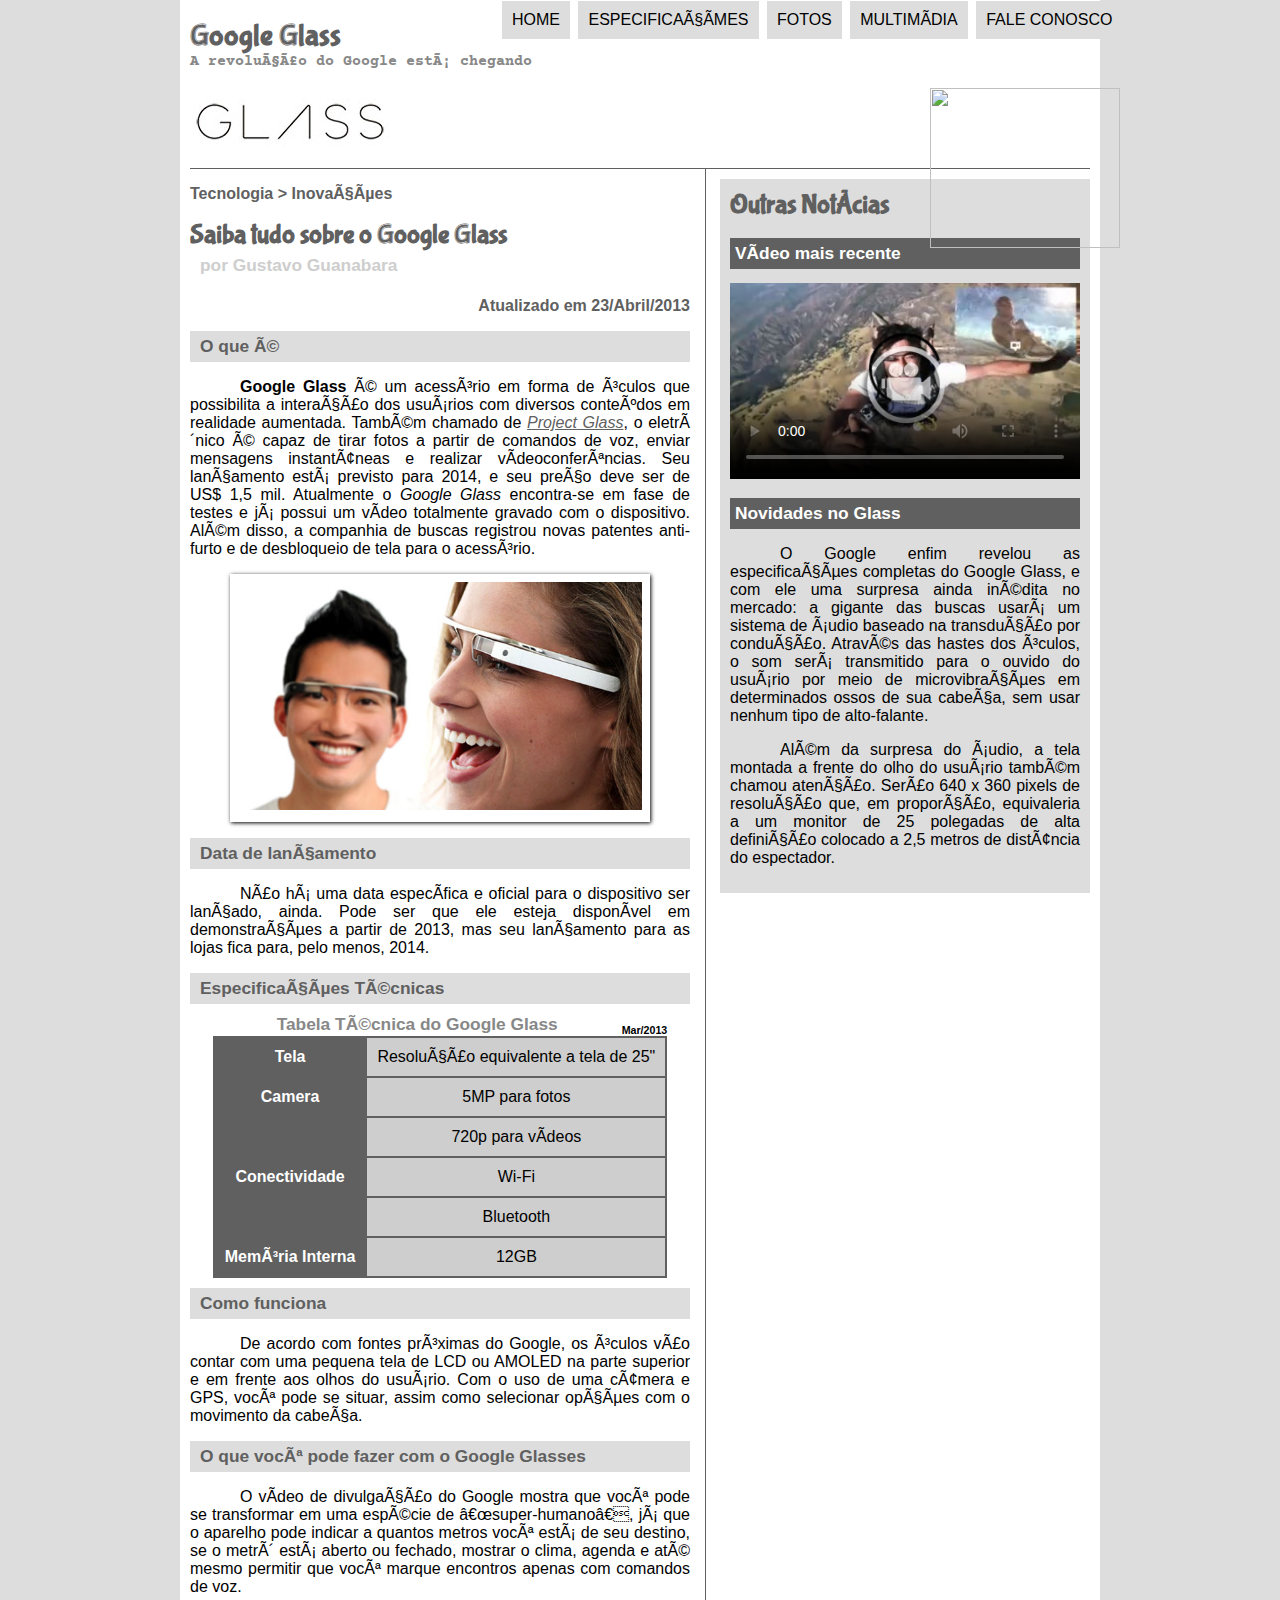
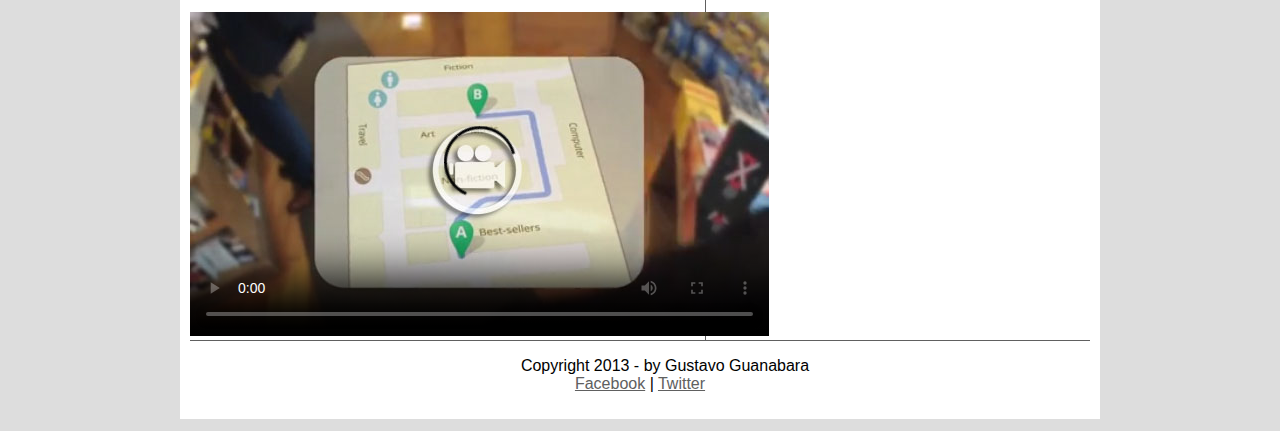
==== index.html @ 270ca012 "Primeiro commit" ====
<!DOCTYPE html>
<html lang="pt-br">
<head>
	<meta charset="UFT-8"/>
	<link rel="stylesheet" type="text/css" href="_css/estilo.css"/>
	<title>Home</title>
</head>
<script src="_javascript/funcoes.js"></script>
<body>
<div id="interface">

	<header id="cabecalho">
		<hgroup>
				<h1>Google Glass</h1>
			<h2>A revolução do Google está chegando</h2>
		</hgroup>

		<img id="icone" src="_imagens/glass-oculos-preto-peq.png">
		<nav id="menu">
			<h1>Menu Principal</h1>
			<ul>
				<li onmousemove="mudaFoto('_imagens/home.png')" onmouseout="mudaFoto('_imagens/glass-oculos-preto-peq.png')"><a href= "index.html">Home</a></li>
				<li onmousemove="mudaFoto('_imagens/especificacoes.png')" onmouseout="mudaFoto ('_imagens/glass-oculos-preto-peq.png')"><a href= "specs.html">Especificações</a></li>
				<li onmousemove="mudaFoto('_imagens/fotos.png')" onmouseout="mudaFoto ('_imagens/glass-oculos-preto-peq.png')"><a href= "fotos.html">Fotos</a></li>
				<li onmousemove="mudaFoto('_imagens/multimidia.png')" onmouseout="mudaFoto ('_imagens/glass-oculos-preto-peq.png')"><a href= "multimidia.html">Multimídia</a></li>
				<li onmousemove="mudaFoto('_imagens/contato.png')" onmouseout="mudaFoto ('_imagens/glass-oculos-preto-peq.png')"><a href= "fale-conosco.html">Fale conosco</a></li>
			</ul>
		</nav>
	</header>

	<section id="corpo"> 
		<article id="noticia-principal">
			
			<header id="cabecalho-artigo">
			<hgroup>
				<h3>Tecnologia > Inovações</h3>
				<h1>Saiba tudo sobre o Google Glass</h1>
				<h2>por Gustavo Guanabara</h2>
				<h3 class="direita">Atualizado em 23/Abril/2013</h3>
			</hgroup>
			</header>

			<h2>O que é</h2>
			<p> <span style="font-weight: 900;">Google Glass</span> é um acessório em forma de óculos que possibilita a interação dos usuários com diversos conteúdos em realidade aumentada. Também chamado de <i><a href= "https://pt.wikipedia.org/wiki/Project_Glass" target="_blank">Project Glass</a></i>, o eletrônico é capaz de tirar fotos a partir de comandos de voz, enviar mensagens instantâneas e realizar vídeoconferências. Seu lançamento está previsto para 2014, e seu preço deve ser de US$ 1,5 mil. Atualmente o <em>Google Glass</em> encontra-se em fase de testes e já possui um vídeo totalmente gravado com o dispositivo. Além disso, a companhia de buscas registrou novas patentes anti-furto e de desbloqueio de tela para o acessório.</p>

			<figure class="foto-legenda">
				<img src="_imagens/glass-quadro-homem-mulher.jpg"/>
				<figcaption>
					<p>Uma nova maneira de ver o mundo</p>
				</figcaption>
			</figure>

			<h2>Data de lançamento</h2>
			<p>Não há uma data específica e oficial para o dispositivo ser lançado, ainda. Pode ser que ele esteja disponível em demonstrações a partir de 2013, mas seu lançamento para as lojas fica para, pelo menos, 2014.</p>

			<h2>Especificações Técnicas</h2>

			<table id="tabelaspec">
				<caption>Tabela Técnica do Google Glass <span>Mar/2013</span></caption>
			
				<tr><td class="ce">Tela</td><td class="cd">Resolução equivalente a tela de 25"</td></tr>
				<tr><td rowspan="2" class="ce">Camera</td><td class="cd">5MP para fotos</td></tr>
				<tr><td class="cd">720p para vídeos</td></tr>
				<tr><td rowspan="2" class="ce">Conectividade</td><td class="cd">Wi-Fi</td></tr>
				<tr><td class="cd">Bluetooth</td></tr>
				<tr><td class="ce">Memória Interna</td><td class="cd">12GB</td></tr>
			</table>

			<h2>Como funciona</h2>
			<p>De acordo com fontes próximas do Google, os óculos vão contar com uma pequena tela de LCD ou AMOLED na parte superior e em frente aos olhos do usuário. Com o uso de uma câmera e GPS, você pode se situar, assim como selecionar opções com o movimento da cabeça.</p>

			<h2>O que você pode fazer com o Google Glasses</h2>
			<p>O vídeo de divulgação do Google mostra que você pode se transformar em uma espécie de “super-<wbr/>humano”, já que o aparelho pode indicar a quantos metros você está de seu destino, se o metrô está aberto ou fechado, mostrar o clima, agenda e até mesmo permitir que você marque encontros apenas com comandos de voz.</p>

			<video id="video1" controls poster="_imagens/video-mini01.jpg">
				<source src="_media/one-day.mp4"/>
			</video>

		</article>
	</section>

	<aside id="lateral">
		<h1>Outras Notícias</h1>
		<h2>Vídeo mais recente</h2>

		<video id=video2 controls poster="_imagens/video-mini02.jpg">
			<source src="_media/how-it-feels.mp4"/>
		</video>

		<h2>Novidades no Glass</h2>
		<p>O Google enfim revelou as especificações completas do Google Glass, e com ele uma surpresa ainda inédita no mercado: a gigante das buscas usará um sistema de áudio baseado na transdução por condução. Através das hastes dos óculos, o som será transmitido para o ouvido do usuário por meio de microvibrações em determinados ossos de sua cabeça, sem usar nenhum tipo de alto-falante.</p>

		<p>Além da surpresa do áudio, a tela montada a frente do olho do usuário também chamou atenção. Serão 640 x 360 pixels de resolução que, em proporção, equivaleria a um monitor de 25 polegadas de alta definição colocado a 2,5 metros de distância do espectador.</p>
	</aside>

	<footer id="rodape">
		<p>Copyright 2013 - by Gustavo Guanabara <br/>
		<a href="http://facebook.com" target="_blank">Facebook</a> | <a href="http://twitter.com" target="_blank">Twitter</a></p>
	</footer>
</div>
</body>
</html>
---- _css/estilo.css ----
@charset "UTF-8";
@import url('https://fonts.googleapis.com/css?family=Courier+Prime&display=swap');
@font-face {
	font-family: 'FonteLogo';
	src: url("../_fonts/bubblegum-sans-regular.otf");
}
body {
	font-family: Arial, sans-serif;
	background-color: #dddddd;
	color: rgba(0,0,0,1);
}

div#interface {
	width: 900px;
	background-color: white;
	margin: -20px auto 0px auto;
	box-shadow: 0px 0px 10px rgba (0,0,0,0.5);
	padding: 10px 10px 10px 10px;

}

a {
	color:#606060;
	text-decoration: underline;
}

p {
	text-align: justify;
	text-indent: 50px;
}

header#cabecalho img#icone {
	display: block;
	height: 160px;
	width: 190px;
	position: relative;
	left:740px; 
	top:5px;
}

header#cabecalho {
	border-bottom: 1px #606060 solid;
	height: 150px;
	background: url("../_imagens/glass-logo-peq.jpg") no-repeat 0px 80px;
}

header#cabecalho h1 {
	font-family: FonteLogo, sans-serif;
	font-size: 30px;
	color: #606060;
	text-shadow: 1px 1px 1px rgba (0,0,0,0.6);
	padding: 0px;
	margin-bottom: 0px; 
}

header#cabecalho h2 {
	font-family: 'Courier Prime', monospace;
	font-size: 15px;
	color: #888888;
	padding: 0px;
	margin-top: 0px; 
}

/*Formatação de imagens com classe foto-legenda */
figure.foto-legenda {
	position: relative;
	border: 8px solid white;
	box-shadow: 1px 1px 4px black;
}
figure.foto-legenda img {
	width: 100%;
	height: 100%;
}

figure.foto-legenda figcaption{
	opacity: 0;
	position: absolute;
	top:0px;
	background-color: rgba(0,0,0,0.4);
	color: white;
	width: 100%;
	height: 100%;
	padding: 10px;
	box-sizing: border-box;
	transition: opacity 1s;
}
figure.foto-legenda:hover figcaption {
	opacity: 1;
}

/* Menu */
nav#menu {
	display: block;
}

nav#menu ul{
	list-style: none;
	text-transform: uppercase;
	position: relative;
	top: -260px;
	left: 270px;
}

nav#menu li {
	display: inline-block;
	background-color: #dddddd;
	padding: 10px;
	margin: 2px;
	transition: background-color 1s;
}

nav#menu li:hover {
	background-color: #606060;
}

nav#menu h1 {
	display: none;
}

nav#menu a {
	color: #000000;
	text-decoration: none;
}

nav#menu a:hover {
	color: #ffffff;
	text-decoration: underline;
}

section#corpo {
	display: block;
	width: 500px;
	float: left;
	border-right: 1px solid #606060;
	padding-right: 15px; 
}

article#noticia-principal h2 {
	font-size: 13pt;
	color: #606060;
	background-color: #dddddd;
	padding: 5px 0px 5px 10px;
	margin: 10px 0px 10px 0px;
}

header#cabecalho-artigo h1{
	font-family: 'FonteLogo', sans-serif;
	font-size: 20pt;
	margin: 0px;
	color:#606060;
}

header#cabecalho-artigo h2{
	font-size: 13pt;
	color: #cecece;
	background-color: #ffffff;
	margin-top: 0px;
}

header#cabecalho-artigo h3{
	font-size: 12pt;
	color:#606060;
}

.direita{
	text-align: right;
}

aside#lateral {
	display: block;
	width: 350px;
	float: right;
	background-color: #dddddd;
	padding: 10px;
	margin-top: 10px;
	box-shadow: 2px 2px 2px rgba (0,0,0,0.5);
}

aside#lateral h1 {
	font-family: 'FonteLogo', sans-serif;
	font-size: 20pt;
	color: #606060;
	margin-top: 0px;
}

aside#lateral h2 {
	color:#ffffff;
	background-color: #606060;
	font-size: 13pt;
	padding: 5px;
}

footer#rodape {
	clear: both;
	border-top: 1px solid #606060;
}

footer#rodape p {
	text-align: center;
}


/* Tabela */
table#tabelaspec {
	border: 1px solid #606060;
	border-spacing: 0px;
	margin-left: auto;
	margin-right: auto;
}

table#tabelaspec td.ce {
	color: #ffffff;
	background-color: #606060;
	vertical-align: top;
	font-weight: bold;
}

table#tabelaspec td.cd {
	background-color: #cecece;
}

table#tabelaspec td {
	border: 1px solid #606060;
	padding: 10px;
	text-align: center;
	vertical-align: middle;
}

table#tabelaspec caption {
	color: #888888;
	font-size: 13pt;
	font-weight: bolder;
}

table#tabelaspec caption span {
	display: block;
	float:right;
	color:#000000;
	font-size: 8pt;
	margin-top: 10px;
}

video#video2 {
	height: 100%;
	width: 100%;
}
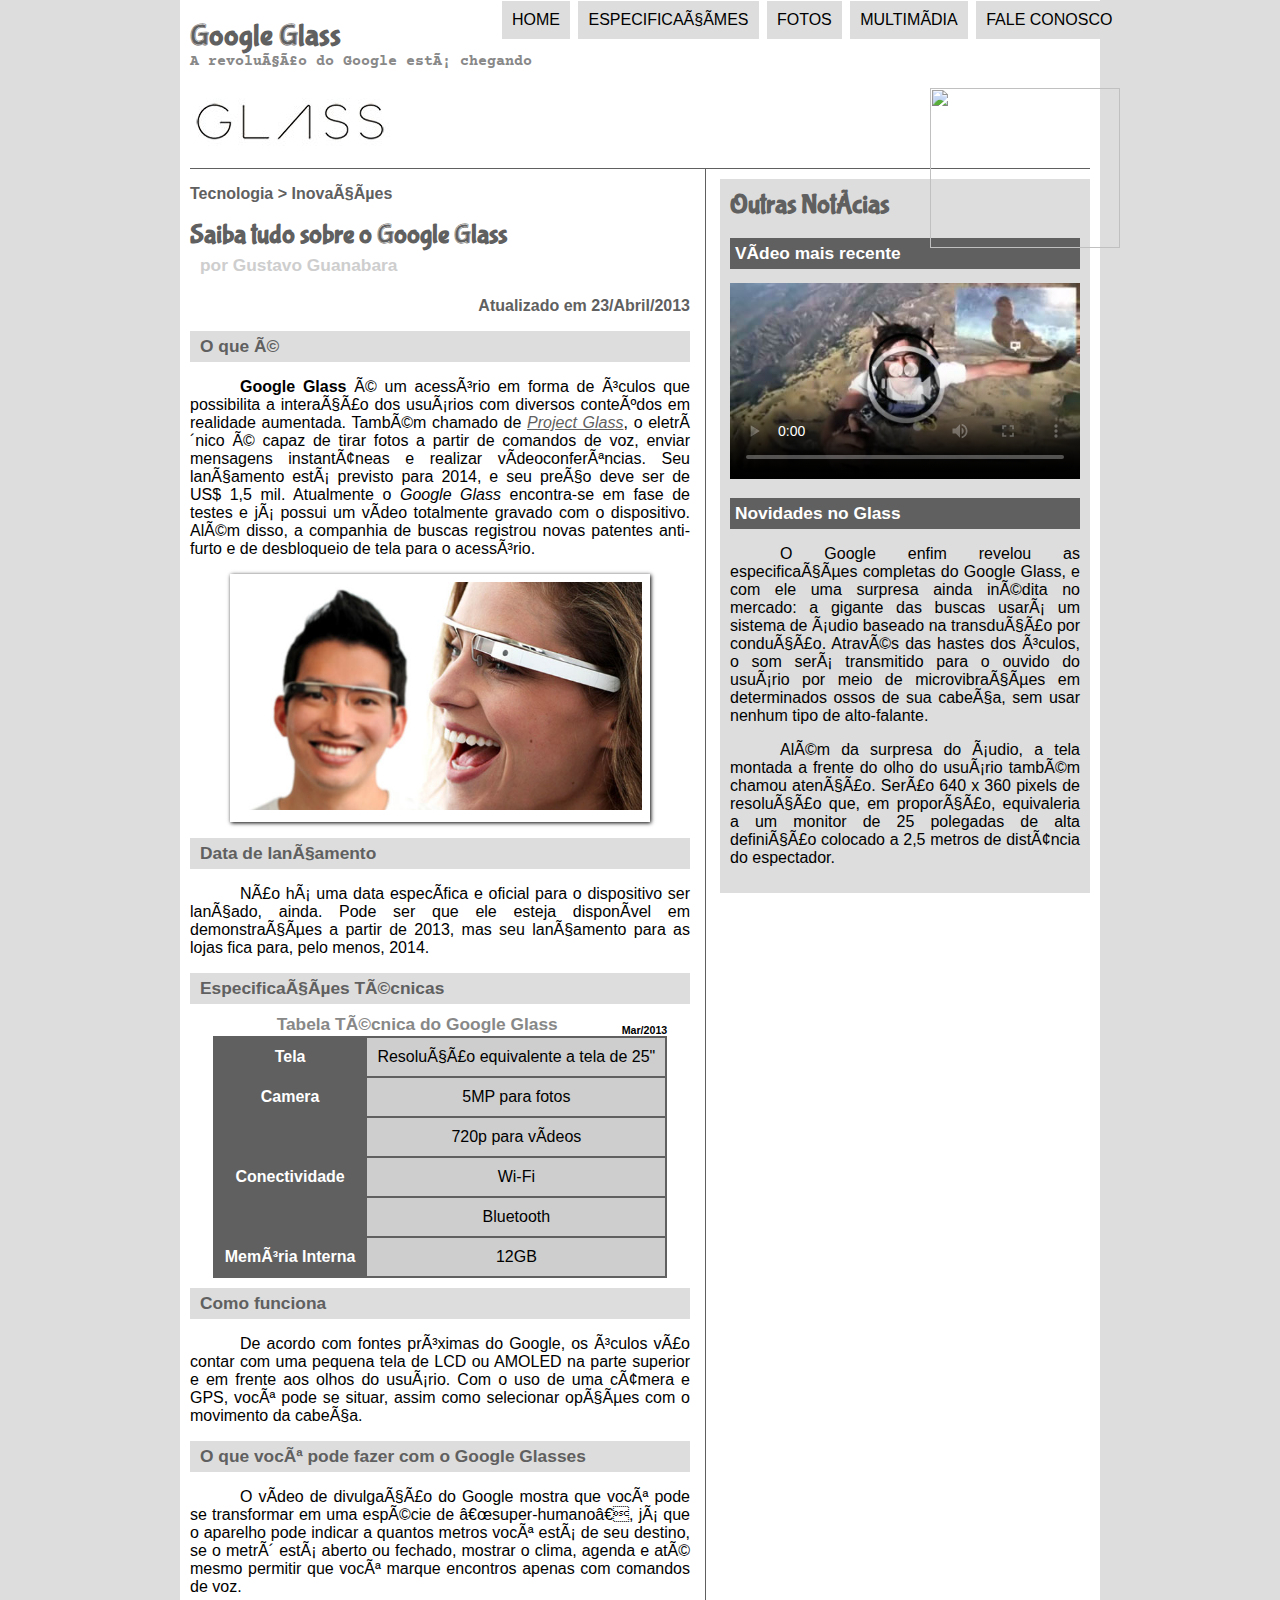
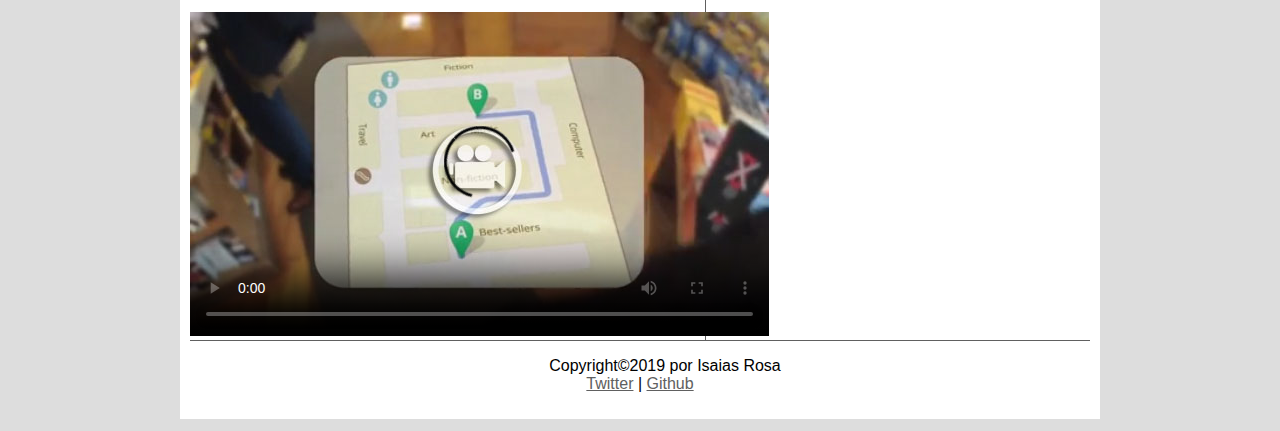
==== commit 3be0ac47: "Atualizado rodape" ====
--- a/index.html
+++ b/index.html
@@ -93,10 +93,10 @@
 		<p>Além da surpresa do áudio, a tela montada a frente do olho do usuário também chamou atenção. Serão 640 x 360 pixels de resolução que, em proporção, equivaleria a um monitor de 25 polegadas de alta definição colocado a 2,5 metros de distância do espectador.</p>
 	</aside>
 
-	<footer id="rodape">
-		<p>Copyright 2013 - by Gustavo Guanabara <br/>
-		<a href="http://facebook.com" target="_blank">Facebook</a> | <a href="http://twitter.com" target="_blank">Twitter</a></p>
-	</footer>
+    <footer id="rodape">
+        <p>Copyright&copy;2019 por Isaias Rosa<br/>
+        <a href="https://twitter.com/MrFYou" target="_blank">Twitter</a> | <a href="https://github.com/MrFYou" target="_blank">Github</a></p>
+    </footer>
 </div>
 </body>
 </html>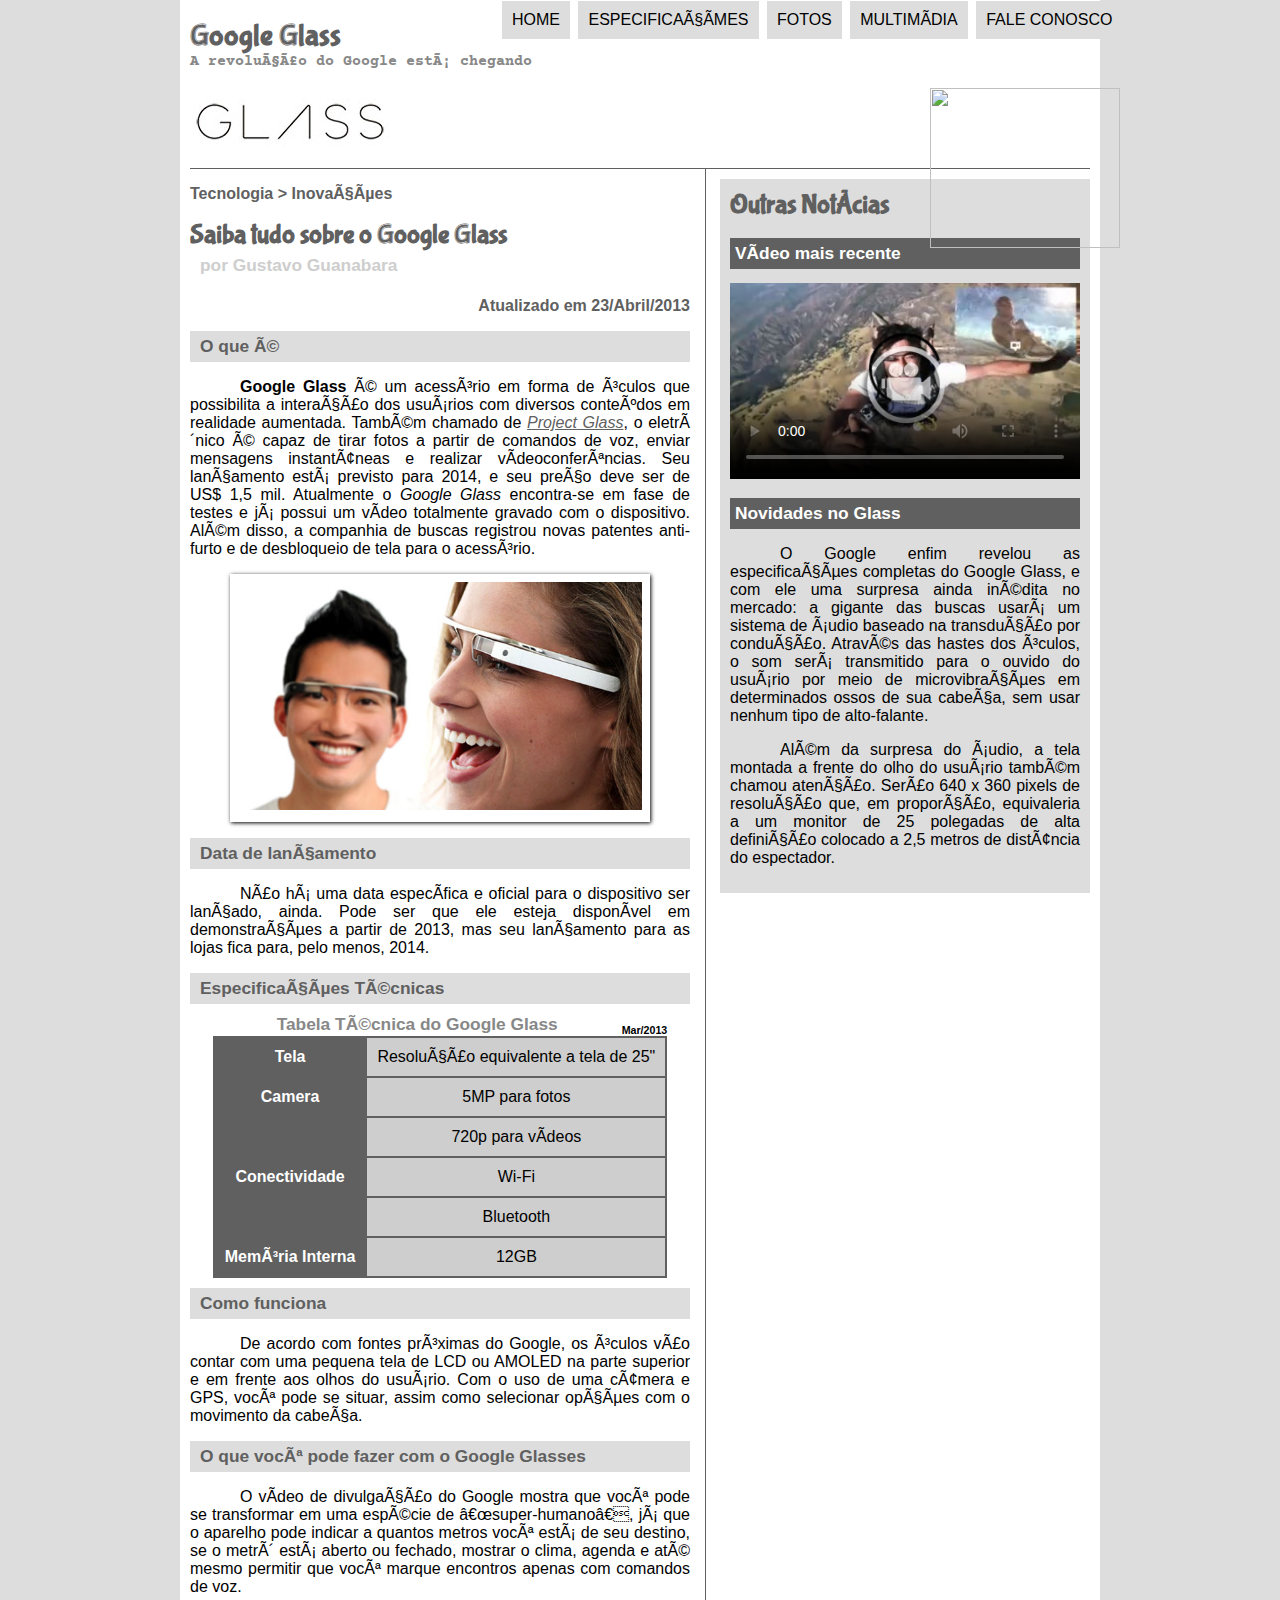
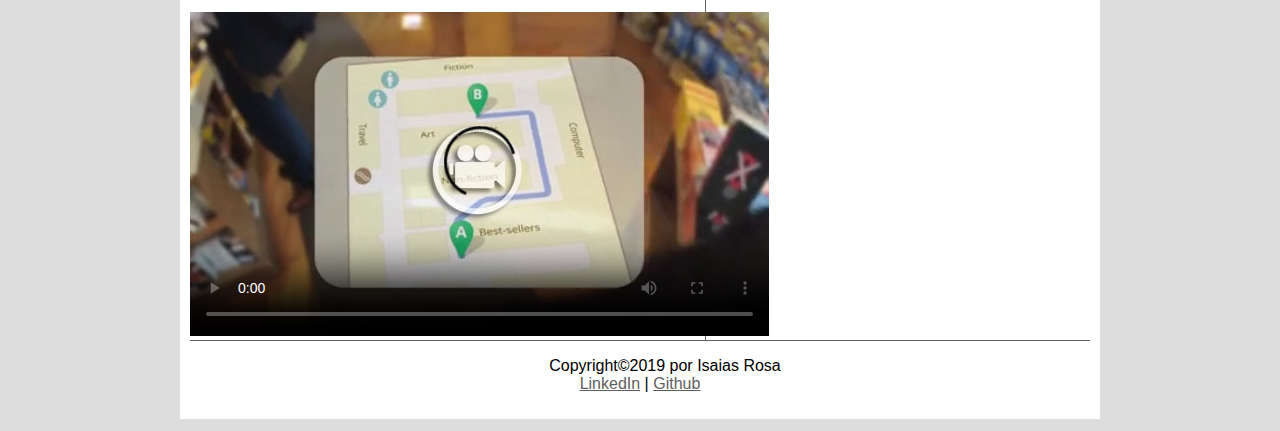
==== commit d29b01cd: "add link for LinkedIn" ====
--- a/index.html
+++ b/index.html
@@ -95,7 +95,7 @@
 
     <footer id="rodape">
         <p>Copyright&copy;2019 por Isaias Rosa<br/>
-        <a href="https://twitter.com/MrFYou" target="_blank">Twitter</a> | <a href="https://github.com/MrFYou" target="_blank">Github</a></p>
+		<a href="https://www.linkedin.com/in/isaiasrosa/" target="_blank">LinkedIn</a> | <a href="https://github.com/MrFYou" target="_blank">Github</a></p>
     </footer>
 </div>
 </body>
